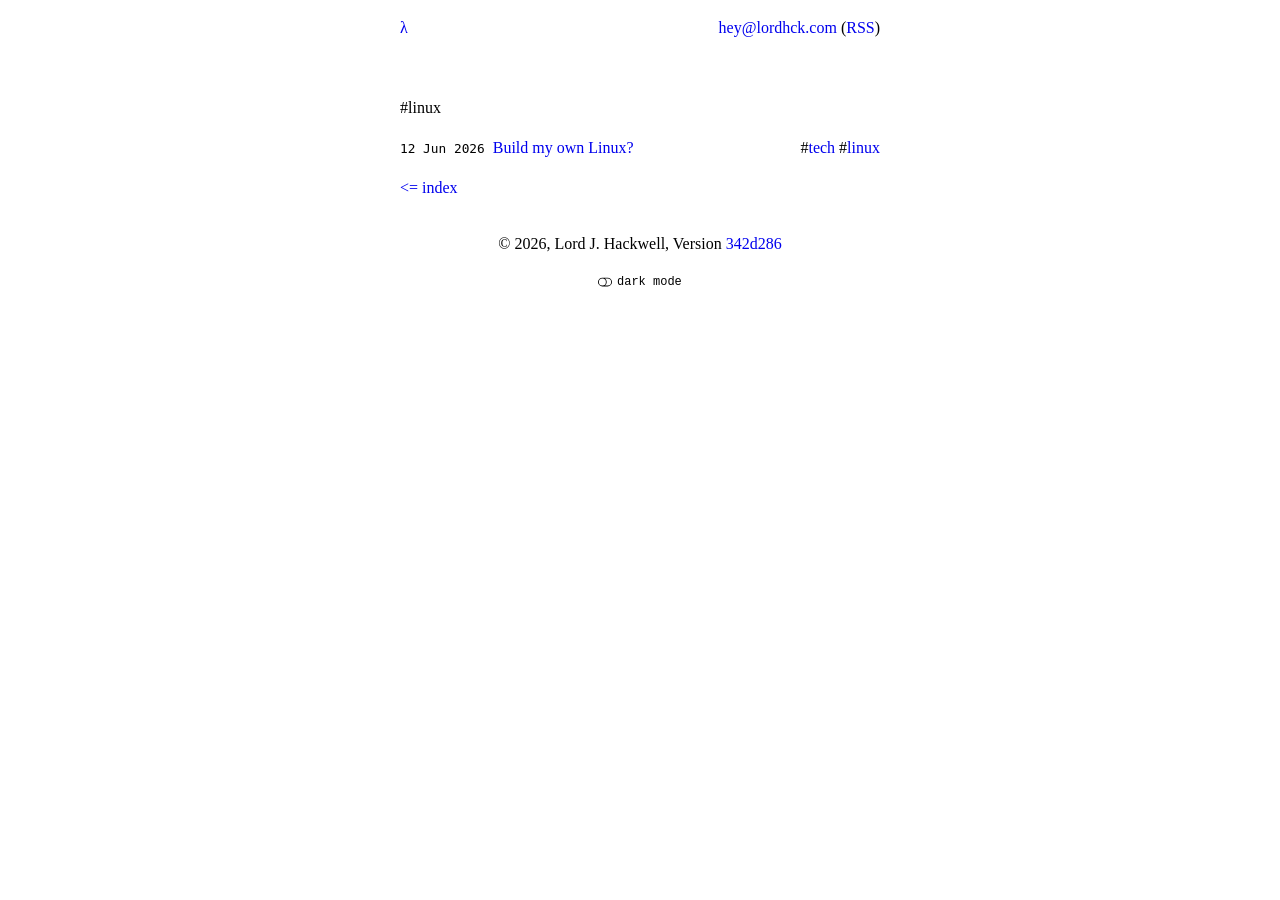
==== tags/linux/index.html @ 3e5c7fde "deploy: 342d28605a2804520e410bd98cf8c28b7cee9147" ====
<!doctype html>
<html lang="en">
<head>
<meta charset="utf-8">
<meta content="width=device-width,initial-scale=1" name="viewport">
<title>#linux</title>
<link rel="icon" type="image/svg+xml" href="/static/favicon.svg">
<link rel="stylesheet" href="/static/site.css">
<link rel="stylesheet" href="/static/highlight.css">
<script>(function(){var t=localStorage.getItem('theme');if(t)document.documentElement.setAttribute('data-theme',t);})();</script>

<meta name="description" content="Posts tagged #linux">
<link rel="canonical" href="https://lordhck.com/tags/linux">

</head>
<body>
<nav>
<p></p>
<p class="g"><a href="/">λ</a>
<span class="r">
<a href="mailto:hey@lordhck.com">hey@lordhck.com</a>
(<a href="/feed.xml">RSS</a>)
</span>
</p>
</nav>

<article>
<br>
<p>#linux</p>
<ul>

<li class="g">
  <span>
    <span class="d">12 Jun 2026</span>&nbsp;
    <a href="/post/build-linux.html">Build my own Linux?</a>
  </span>
  <span>
    &nbsp; #<a href="/tags/tech">tech</a> #<a href="/tags/linux">linux</a> 
  </span>
</li>

</ul>
<p><a href="/"><= index</a></p>
</article>

<footer>
<p class="center">© 2026, Lord J. Hackwell, Version <a href="https://github.com/nitondev/lordhck.com/commit/342d28605a2804520e410bd98cf8c28b7cee9147">342d286</a></p>
<p class="center"><button id="theme-toggle" aria-label="Toggle dark mode"><svg id="icon-off" xmlns="http://www.w3.org/2000/svg" width="14" height="14" fill="currentColor" viewBox="0 0 16 16"><path d="M11 4a4 4 0 0 1 0 8H8a5 5 0 0 0 2-4 5 5 0 0 0-2-4zm-6 8a4 4 0 1 1 0-8 4 4 0 0 1 0 8M0 8a5 5 0 0 0 5 5h6a5 5 0 0 0 0-10H5a5 5 0 0 0-5 5"/></svg><svg id="icon-on" xmlns="http://www.w3.org/2000/svg" width="14" height="14" fill="currentColor" viewBox="0 0 16 16" style="display:none"><path d="M5 3a5 5 0 0 0 0 10h6a5 5 0 0 0 0-10zm6 9a4 4 0 1 1 0-8 4 4 0 0 1 0 8"/></svg> dark mode</button></p>
</footer>
<script src="/static/site.js"></script>
</body>
</html>
---- static/site.css ----
.g,body{display:flex}nav,p{display:block;unicode-bidi:isolate}*{box-sizing:border-box}:root{--width:calc((60 * 16px / 2) + 2rem);--color_code:#f6f8fa}body,html{width:100%;height:100%;margin:0;font:16px Times New Roman,serif}body{flex-direction:column;line-height:1.5;overflow-y:scroll}article>:not(pre):not(figure),footer,nav{max-width:var(--width);width:100%;margin-left:auto;margin-right:auto;padding-left:1rem;padding-right:1rem}.d{font-family:monospace;font-size:80%}.center{text-align:center}h1,h2,h3,p{text-wrap:balance;margin:16px 0}h1{font-size:3rem}p{margin-block-start:1em;margin-block-end:1em;margin-inline-start:0;margin-inline-end:0}.g>:nth-child(2){margin-left:auto}.r{text-align:right}a,a:visited{text-decoration:none;color:#00e}a:hover{text-decoration:underline}
@media (prefers-color-scheme:dark){html:not([data-theme=light]){--color_code:#1e1e1e}html:not([data-theme=light]) body{background:#0a0a0a;color:#f0f0f0}html:not([data-theme=light]) a,html:not([data-theme=light]) a:visited{color:#32cd32}}
html[data-theme=dark]{--color_code:#1e1e1e}html[data-theme=dark] body{background:#0a0a0a;color:#f0f0f0}html[data-theme=dark] a,html[data-theme=dark] a:visited{color:#32cd32}
li.g>:first-child{overflow:hidden;text-overflow:ellipsis;white-space:nowrap;min-width:0}img{max-width:100%;height:auto}article>ul,article>ol{list-style-position:inside}
@media(max-width:600px){li.g>:nth-child(2){display:none}}
#theme-toggle{background:none;border:none;cursor:pointer;color:inherit;font-size:.75rem;font-family:Courier,monospace;padding:0;display:inline-flex;align-items:center;gap:.3rem}#theme-toggle svg{vertical-align:middle}
---- static/highlight.css ----
pre { line-height: 125%; }
td.linenos .normal { color: #3c4354; background-color: transparent; padding-left: 5px; padding-right: 5px; }
span.linenos { color: #3c4354; background-color: transparent; padding-left: 5px; padding-right: 5px; }
td.linenos .special { color: #3c4354; background-color: #ffffc0; padding-left: 5px; padding-right: 5px; }
span.linenos.special { color: #3c4354; background-color: #ffffc0; padding-left: 5px; padding-right: 5px; }
.codehilite .hll { background-color: #6e7681 }
.codehilite { background: #1d2331; color: #D4D2C8 }
.codehilite .c { color: #7E8AA1 } /* Comment */
.codehilite .err { color: #F88F7F } /* Error */
.codehilite .esc { color: #D4D2C8 } /* Escape */
.codehilite .g { color: #D4D2C8 } /* Generic */
.codehilite .k { color: #FFAD66 } /* Keyword */
.codehilite .l { color: #D5FF80 } /* Literal */
.codehilite .n { color: #D4D2C8 } /* Name */
.codehilite .o { color: #FFAD66 } /* Operator */
.codehilite .x { color: #D4D2C8 } /* Other */
.codehilite .p { color: #D4D2C8 } /* Punctuation */
.codehilite .ch { color: #F88F7F; font-style: italic } /* Comment.Hashbang */
.codehilite .cm { color: #7E8AA1 } /* Comment.Multiline */
.codehilite .cp { color: #FFAD66; font-weight: bold } /* Comment.Preproc */
.codehilite .cpf { color: #7E8AA1 } /* Comment.PreprocFile */
.codehilite .c1 { color: #7E8AA1 } /* Comment.Single */
.codehilite .cs { color: #7E8AA1; font-style: italic } /* Comment.Special */
.codehilite .gd { color: #F88F7F; background-color: #3D1E20 } /* Generic.Deleted */
.codehilite .ge { color: #D4D2C8; font-style: italic } /* Generic.Emph */
.codehilite .ges { color: #D4D2C8 } /* Generic.EmphStrong */
.codehilite .gr { color: #F88F7F } /* Generic.Error */
.codehilite .gh { color: #D4D2C8 } /* Generic.Heading */
.codehilite .gi { color: #6AD4AF; background-color: #19362C } /* Generic.Inserted */
.codehilite .go { color: #7E8AA1 } /* Generic.Output */
.codehilite .gp { color: #D4D2C8 } /* Generic.Prompt */
.codehilite .gs { color: #D4D2C8; font-weight: bold } /* Generic.Strong */
.codehilite .gu { color: #D4D2C8 } /* Generic.Subheading */
.codehilite .gt { color: #F88F7F } /* Generic.Traceback */
.codehilite .kc { color: #FFAD66 } /* Keyword.Constant */
.codehilite .kd { color: #FFAD66 } /* Keyword.Declaration */
.codehilite .kn { color: #FFAD66 } /* Keyword.Namespace */
.codehilite .kp { color: #FFAD66 } /* Keyword.Pseudo */
.codehilite .kr { color: #FFAD66 } /* Keyword.Reserved */
.codehilite .kt { color: #73D0FF } /* Keyword.Type */
.codehilite .ld { color: #D5FF80 } /* Literal.Date */
.codehilite .m { color: #DFBFFF } /* Literal.Number */
.codehilite .s { color: #D5FF80 } /* Literal.String */
.codehilite .na { color: #FFD173 } /* Name.Attribute */
.codehilite .nb { color: #FFD173 } /* Name.Builtin */
.codehilite .nc { color: #73D0FF } /* Name.Class */
.codehilite .no { color: #FFD173 } /* Name.Constant */
.codehilite .nd { color: #7E8AA1; font-weight: bold; font-style: italic } /* Name.Decorator */
.codehilite .ni { color: #95E6CB } /* Name.Entity */
.codehilite .ne { color: #73D0FF } /* Name.Exception */
.codehilite .nf { color: #FFD173 } /* Name.Function */
.codehilite .nl { color: #D4D2C8 } /* Name.Label */
.codehilite .nn { color: #D4D2C8 } /* Name.Namespace */
.codehilite .nx { color: #D4D2C8 } /* Name.Other */
.codehilite .py { color: #FFD173 } /* Name.Property */
.codehilite .nt { color: #5CCFE6 } /* Name.Tag */
.codehilite .nv { color: #D4D2C8 } /* Name.Variable */
.codehilite .ow { color: #FFAD66 } /* Operator.Word */
.codehilite .pm { color: #D4D2C8 } /* Punctuation.Marker */
.codehilite .w { color: #D4D2C8 } /* Text.Whitespace */
.codehilite .mb { color: #DFBFFF } /* Literal.Number.Bin */
.codehilite .mf { color: #DFBFFF } /* Literal.Number.Float */
.codehilite .mh { color: #DFBFFF } /* Literal.Number.Hex */
.codehilite .mi { color: #DFBFFF } /* Literal.Number.Integer */
.codehilite .mo { color: #DFBFFF } /* Literal.Number.Oct */
.codehilite .sa { color: #F29E74 } /* Literal.String.Affix */
.codehilite .sb { color: #D5FF80 } /* Literal.String.Backtick */
.codehilite .sc { color: #D5FF80 } /* Literal.String.Char */
.codehilite .dl { color: #D5FF80 } /* Literal.String.Delimiter */
.codehilite .sd { color: #7E8AA1 } /* Literal.String.Doc */
.codehilite .s2 { color: #D5FF80 } /* Literal.String.Double */
.codehilite .se { color: #95E6CB } /* Literal.String.Escape */
.codehilite .sh { color: #D5FF80 } /* Literal.String.Heredoc */
.codehilite .si { color: #95E6CB } /* Literal.String.Interpol */
.codehilite .sx { color: #95E6CB } /* Literal.String.Other */
.codehilite .sr { color: #95E6CB } /* Literal.String.Regex */
.codehilite .s1 { color: #D5FF80 } /* Literal.String.Single */
.codehilite .ss { color: #DFBFFF } /* Literal.String.Symbol */
.codehilite .bp { color: #5CCFE6 } /* Name.Builtin.Pseudo */
.codehilite .fm { color: #FFD173 } /* Name.Function.Magic */
.codehilite .vc { color: #D4D2C8 } /* Name.Variable.Class */
.codehilite .vg { color: #D4D2C8 } /* Name.Variable.Global */
.codehilite .vi { color: #D4D2C8 } /* Name.Variable.Instance */
.codehilite .vm { color: #D4D2C8 } /* Name.Variable.Magic */
.codehilite .il { color: #DFBFFF } /* Literal.Number.Integer.Long */
@media (prefers-color-scheme:dark){
pre { line-height: 125%; }
td.linenos .normal { color: inherit; background-color: transparent; padding-left: 5px; padding-right: 5px; }
span.linenos { color: inherit; background-color: transparent; padding-left: 5px; padding-right: 5px; }
td.linenos .special { color: #000000; background-color: #ffffc0; padding-left: 5px; padding-right: 5px; }
span.linenos.special { color: #000000; background-color: #ffffc0; padding-left: 5px; padding-right: 5px; }
html:not([data-theme=light]) .codehilite .hll { background-color: #ffffcc }
html:not([data-theme=light]) .codehilite { background: #282C34; color: #ABB2BF }
html:not([data-theme=light]) .codehilite .c { color: #7F848E } /* Comment */
html:not([data-theme=light]) .codehilite .err { color: #ABB2BF } /* Error */
html:not([data-theme=light]) .codehilite .esc { color: #ABB2BF } /* Escape */
html:not([data-theme=light]) .codehilite .g { color: #ABB2BF } /* Generic */
html:not([data-theme=light]) .codehilite .k { color: #C678DD } /* Keyword */
html:not([data-theme=light]) .codehilite .l { color: #ABB2BF } /* Literal */
html:not([data-theme=light]) .codehilite .n { color: #E06C75 } /* Name */
html:not([data-theme=light]) .codehilite .o { color: #56B6C2 } /* Operator */
html:not([data-theme=light]) .codehilite .x { color: #ABB2BF } /* Other */
html:not([data-theme=light]) .codehilite .p { color: #ABB2BF } /* Punctuation */
html:not([data-theme=light]) .codehilite .ch { color: #7F848E } /* Comment.Hashbang */
html:not([data-theme=light]) .codehilite .cm { color: #7F848E } /* Comment.Multiline */
html:not([data-theme=light]) .codehilite .cp { color: #7F848E } /* Comment.Preproc */
html:not([data-theme=light]) .codehilite .cpf { color: #7F848E } /* Comment.PreprocFile */
html:not([data-theme=light]) .codehilite .c1 { color: #7F848E } /* Comment.Single */
html:not([data-theme=light]) .codehilite .cs { color: #7F848E } /* Comment.Special */
html:not([data-theme=light]) .codehilite .gd { color: #E06C75 } /* Generic.Deleted */
html:not([data-theme=light]) .codehilite .ge { color: #ABB2BF; font-style: italic } /* Generic.Emph */
html:not([data-theme=light]) .codehilite .ges { color: #ABB2BF } /* Generic.EmphStrong */
html:not([data-theme=light]) .codehilite .gr { color: #E06C75 } /* Generic.Error */
html:not([data-theme=light]) .codehilite .gh { color: #ABB2BF; font-weight: bold } /* Generic.Heading */
html:not([data-theme=light]) .codehilite .gi { color: #98C379 } /* Generic.Inserted */
html:not([data-theme=light]) .codehilite .go { color: #E06C75 } /* Generic.Output */
html:not([data-theme=light]) .codehilite .gp { color: #ABB2BF } /* Generic.Prompt */
html:not([data-theme=light]) .codehilite .gs { color: #ABB2BF; font-weight: bold } /* Generic.Strong */
html:not([data-theme=light]) .codehilite .gu { color: #ABB2BF; font-weight: bold } /* Generic.Subheading */
html:not([data-theme=light]) .codehilite .gt { color: #E06C75 } /* Generic.Traceback */
html:not([data-theme=light]) .codehilite .kc { color: #E5C07B } /* Keyword.Constant */
html:not([data-theme=light]) .codehilite .kd { color: #C678DD } /* Keyword.Declaration */
html:not([data-theme=light]) .codehilite .kn { color: #C678DD } /* Keyword.Namespace */
html:not([data-theme=light]) .codehilite .kp { color: #C678DD } /* Keyword.Pseudo */
html:not([data-theme=light]) .codehilite .kr { color: #C678DD } /* Keyword.Reserved */
html:not([data-theme=light]) .codehilite .kt { color: #E5C07B } /* Keyword.Type */
html:not([data-theme=light]) .codehilite .ld { color: #ABB2BF } /* Literal.Date */
html:not([data-theme=light]) .codehilite .m { color: #D19A66 } /* Literal.Number */
html:not([data-theme=light]) .codehilite .s { color: #98C379 } /* Literal.String */
html:not([data-theme=light]) .codehilite .na { color: #E06C75 } /* Name.Attribute */
html:not([data-theme=light]) .codehilite .nb { color: #E5C07B } /* Name.Builtin */
html:not([data-theme=light]) .codehilite .nc { color: #E5C07B } /* Name.Class */
html:not([data-theme=light]) .codehilite .no { color: #E06C75 } /* Name.Constant */
html:not([data-theme=light]) .codehilite .nd { color: #61AFEF } /* Name.Decorator */
html:not([data-theme=light]) .codehilite .ni { color: #E06C75 } /* Name.Entity */
html:not([data-theme=light]) .codehilite .ne { color: #E06C75 } /* Name.Exception */
html:not([data-theme=light]) .codehilite .nf { color: #61AFEF; font-weight: bold } /* Name.Function */
html:not([data-theme=light]) .codehilite .nl { color: #E06C75 } /* Name.Label */
html:not([data-theme=light]) .codehilite .nn { color: #E06C75 } /* Name.Namespace */
html:not([data-theme=light]) .codehilite .nx { color: #E06C75 } /* Name.Other */
html:not([data-theme=light]) .codehilite .py { color: #E06C75 } /* Name.Property */
html:not([data-theme=light]) .codehilite .nt { color: #E06C75 } /* Name.Tag */
html:not([data-theme=light]) .codehilite .nv { color: #E06C75 } /* Name.Variable */
html:not([data-theme=light]) .codehilite .ow { color: #56B6C2 } /* Operator.Word */
html:not([data-theme=light]) .codehilite .pm { color: #ABB2BF } /* Punctuation.Marker */
html:not([data-theme=light]) .codehilite .w { color: #ABB2BF } /* Text.Whitespace */
html:not([data-theme=light]) .codehilite .mb { color: #D19A66 } /* Literal.Number.Bin */
html:not([data-theme=light]) .codehilite .mf { color: #D19A66 } /* Literal.Number.Float */
html:not([data-theme=light]) .codehilite .mh { color: #D19A66 } /* Literal.Number.Hex */
html:not([data-theme=light]) .codehilite .mi { color: #D19A66 } /* Literal.Number.Integer */
html:not([data-theme=light]) .codehilite .mo { color: #D19A66 } /* Literal.Number.Oct */
html:not([data-theme=light]) .codehilite .sa { color: #98C379 } /* Literal.String.Affix */
html:not([data-theme=light]) .codehilite .sb { color: #98C379 } /* Literal.String.Backtick */
html:not([data-theme=light]) .codehilite .sc { color: #98C379 } /* Literal.String.Char */
html:not([data-theme=light]) .codehilite .dl { color: #98C379 } /* Literal.String.Delimiter */
html:not([data-theme=light]) .codehilite .sd { color: #98C379 } /* Literal.String.Doc */
html:not([data-theme=light]) .codehilite .s2 { color: #98C379 } /* Literal.String.Double */
html:not([data-theme=light]) .codehilite .se { color: #98C379 } /* Literal.String.Escape */
html:not([data-theme=light]) .codehilite .sh { color: #98C379 } /* Literal.String.Heredoc */
html:not([data-theme=light]) .codehilite .si { color: #98C379 } /* Literal.String.Interpol */
html:not([data-theme=light]) .codehilite .sx { color: #98C379 } /* Literal.String.Other */
html:not([data-theme=light]) .codehilite .sr { color: #98C379 } /* Literal.String.Regex */
html:not([data-theme=light]) .codehilite .s1 { color: #98C379 } /* Literal.String.Single */
html:not([data-theme=light]) .codehilite .ss { color: #98C379 } /* Literal.String.Symbol */
html:not([data-theme=light]) .codehilite .bp { color: #E5C07B } /* Name.Builtin.Pseudo */
html:not([data-theme=light]) .codehilite .fm { color: #56B6C2; font-weight: bold } /* Name.Function.Magic */
html:not([data-theme=light]) .codehilite .vc { color: #E06C75 } /* Name.Variable.Class */
html:not([data-theme=light]) .codehilite .vg { color: #E06C75 } /* Name.Variable.Global */
html:not([data-theme=light]) .codehilite .vi { color: #E06C75 } /* Name.Variable.Instance */
html:not([data-theme=light]) .codehilite .vm { color: #E06C75 } /* Name.Variable.Magic */
html:not([data-theme=light]) .codehilite .il { color: #D19A66 } /* Literal.Number.Integer.Long */
}
pre { line-height: 125%; }
td.linenos .normal { color: inherit; background-color: transparent; padding-left: 5px; padding-right: 5px; }
span.linenos { color: inherit; background-color: transparent; padding-left: 5px; padding-right: 5px; }
td.linenos .special { color: #000000; background-color: #ffffc0; padding-left: 5px; padding-right: 5px; }
span.linenos.special { color: #000000; background-color: #ffffc0; padding-left: 5px; padding-right: 5px; }
html[data-theme=dark] .codehilite .hll { background-color: #ffffcc }
html[data-theme=dark] .codehilite { background: #282C34; color: #ABB2BF }
html[data-theme=dark] .codehilite .c { color: #7F848E } /* Comment */
html[data-theme=dark] .codehilite .err { color: #ABB2BF } /* Error */
html[data-theme=dark] .codehilite .esc { color: #ABB2BF } /* Escape */
html[data-theme=dark] .codehilite .g { color: #ABB2BF } /* Generic */
html[data-theme=dark] .codehilite .k { color: #C678DD } /* Keyword */
html[data-theme=dark] .codehilite .l { color: #ABB2BF } /* Literal */
html[data-theme=dark] .codehilite .n { color: #E06C75 } /* Name */
html[data-theme=dark] .codehilite .o { color: #56B6C2 } /* Operator */
html[data-theme=dark] .codehilite .x { color: #ABB2BF } /* Other */
html[data-theme=dark] .codehilite .p { color: #ABB2BF } /* Punctuation */
html[data-theme=dark] .codehilite .ch { color: #7F848E } /* Comment.Hashbang */
html[data-theme=dark] .codehilite .cm { color: #7F848E } /* Comment.Multiline */
html[data-theme=dark] .codehilite .cp { color: #7F848E } /* Comment.Preproc */
html[data-theme=dark] .codehilite .cpf { color: #7F848E } /* Comment.PreprocFile */
html[data-theme=dark] .codehilite .c1 { color: #7F848E } /* Comment.Single */
html[data-theme=dark] .codehilite .cs { color: #7F848E } /* Comment.Special */
html[data-theme=dark] .codehilite .gd { color: #E06C75 } /* Generic.Deleted */
html[data-theme=dark] .codehilite .ge { color: #ABB2BF; font-style: italic } /* Generic.Emph */
html[data-theme=dark] .codehilite .ges { color: #ABB2BF } /* Generic.EmphStrong */
html[data-theme=dark] .codehilite .gr { color: #E06C75 } /* Generic.Error */
html[data-theme=dark] .codehilite .gh { color: #ABB2BF; font-weight: bold } /* Generic.Heading */
html[data-theme=dark] .codehilite .gi { color: #98C379 } /* Generic.Inserted */
html[data-theme=dark] .codehilite .go { color: #E06C75 } /* Generic.Output */
html[data-theme=dark] .codehilite .gp { color: #ABB2BF } /* Generic.Prompt */
html[data-theme=dark] .codehilite .gs { color: #ABB2BF; font-weight: bold } /* Generic.Strong */
html[data-theme=dark] .codehilite .gu { color: #ABB2BF; font-weight: bold } /* Generic.Subheading */
html[data-theme=dark] .codehilite .gt { color: #E06C75 } /* Generic.Traceback */
html[data-theme=dark] .codehilite .kc { color: #E5C07B } /* Keyword.Constant */
html[data-theme=dark] .codehilite .kd { color: #C678DD } /* Keyword.Declaration */
html[data-theme=dark] .codehilite .kn { color: #C678DD } /* Keyword.Namespace */
html[data-theme=dark] .codehilite .kp { color: #C678DD } /* Keyword.Pseudo */
html[data-theme=dark] .codehilite .kr { color: #C678DD } /* Keyword.Reserved */
html[data-theme=dark] .codehilite .kt { color: #E5C07B } /* Keyword.Type */
html[data-theme=dark] .codehilite .ld { color: #ABB2BF } /* Literal.Date */
html[data-theme=dark] .codehilite .m { color: #D19A66 } /* Literal.Number */
html[data-theme=dark] .codehilite .s { color: #98C379 } /* Literal.String */
html[data-theme=dark] .codehilite .na { color: #E06C75 } /* Name.Attribute */
html[data-theme=dark] .codehilite .nb { color: #E5C07B } /* Name.Builtin */
html[data-theme=dark] .codehilite .nc { color: #E5C07B } /* Name.Class */
html[data-theme=dark] .codehilite .no { color: #E06C75 } /* Name.Constant */
html[data-theme=dark] .codehilite .nd { color: #61AFEF } /* Name.Decorator */
html[data-theme=dark] .codehilite .ni { color: #E06C75 } /* Name.Entity */
html[data-theme=dark] .codehilite .ne { color: #E06C75 } /* Name.Exception */
html[data-theme=dark] .codehilite .nf { color: #61AFEF; font-weight: bold } /* Name.Function */
html[data-theme=dark] .codehilite .nl { color: #E06C75 } /* Name.Label */
html[data-theme=dark] .codehilite .nn { color: #E06C75 } /* Name.Namespace */
html[data-theme=dark] .codehilite .nx { color: #E06C75 } /* Name.Other */
html[data-theme=dark] .codehilite .py { color: #E06C75 } /* Name.Property */
html[data-theme=dark] .codehilite .nt { color: #E06C75 } /* Name.Tag */
html[data-theme=dark] .codehilite .nv { color: #E06C75 } /* Name.Variable */
html[data-theme=dark] .codehilite .ow { color: #56B6C2 } /* Operator.Word */
html[data-theme=dark] .codehilite .pm { color: #ABB2BF } /* Punctuation.Marker */
html[data-theme=dark] .codehilite .w { color: #ABB2BF } /* Text.Whitespace */
html[data-theme=dark] .codehilite .mb { color: #D19A66 } /* Literal.Number.Bin */
html[data-theme=dark] .codehilite .mf { color: #D19A66 } /* Literal.Number.Float */
html[data-theme=dark] .codehilite .mh { color: #D19A66 } /* Literal.Number.Hex */
html[data-theme=dark] .codehilite .mi { color: #D19A66 } /* Literal.Number.Integer */
html[data-theme=dark] .codehilite .mo { color: #D19A66 } /* Literal.Number.Oct */
html[data-theme=dark] .codehilite .sa { color: #98C379 } /* Literal.String.Affix */
html[data-theme=dark] .codehilite .sb { color: #98C379 } /* Literal.String.Backtick */
html[data-theme=dark] .codehilite .sc { color: #98C379 } /* Literal.String.Char */
html[data-theme=dark] .codehilite .dl { color: #98C379 } /* Literal.String.Delimiter */
html[data-theme=dark] .codehilite .sd { color: #98C379 } /* Literal.String.Doc */
html[data-theme=dark] .codehilite .s2 { color: #98C379 } /* Literal.String.Double */
html[data-theme=dark] .codehilite .se { color: #98C379 } /* Literal.String.Escape */
html[data-theme=dark] .codehilite .sh { color: #98C379 } /* Literal.String.Heredoc */
html[data-theme=dark] .codehilite .si { color: #98C379 } /* Literal.String.Interpol */
html[data-theme=dark] .codehilite .sx { color: #98C379 } /* Literal.String.Other */
html[data-theme=dark] .codehilite .sr { color: #98C379 } /* Literal.String.Regex */
html[data-theme=dark] .codehilite .s1 { color: #98C379 } /* Literal.String.Single */
html[data-theme=dark] .codehilite .ss { color: #98C379 } /* Literal.String.Symbol */
html[data-theme=dark] .codehilite .bp { color: #E5C07B } /* Name.Builtin.Pseudo */
html[data-theme=dark] .codehilite .fm { color: #56B6C2; font-weight: bold } /* Name.Function.Magic */
html[data-theme=dark] .codehilite .vc { color: #E06C75 } /* Name.Variable.Class */
html[data-theme=dark] .codehilite .vg { color: #E06C75 } /* Name.Variable.Global */
html[data-theme=dark] .codehilite .vi { color: #E06C75 } /* Name.Variable.Instance */
html[data-theme=dark] .codehilite .vm { color: #E06C75 } /* Name.Variable.Magic */
html[data-theme=dark] .codehilite .il { color: #D19A66 } /* Literal.Number.Integer.Long */
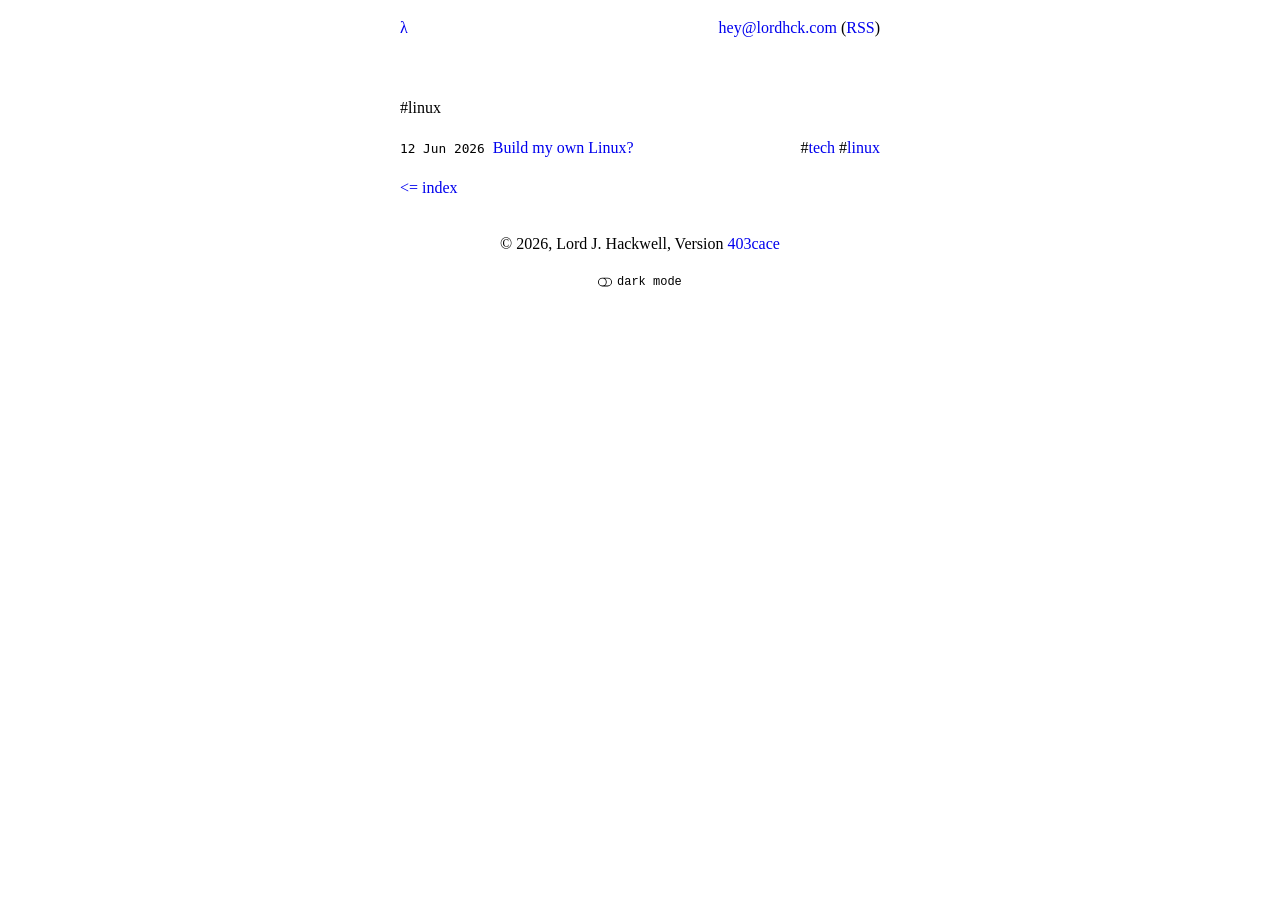
==== commit 223c81be: "deploy: 403caceecec34e15e7c918e4a6c7508688999e10" ====
--- a/tags/linux/index.html
+++ b/tags/linux/index.html
@@ -44,7 +44,7 @@
 </article>
 
 <footer>
-<p class="center">© 2026, Lord J. Hackwell, Version <a href="https://github.com/nitondev/lordhck.com/commit/342d28605a2804520e410bd98cf8c28b7cee9147">342d286</a></p>
+<p class="center">© 2026, Lord J. Hackwell, Version <a href="https://github.com/lordhck/lordhck.com/commit/403caceecec34e15e7c918e4a6c7508688999e10">403cace</a></p>
 <p class="center"><button id="theme-toggle" aria-label="Toggle dark mode"><svg id="icon-off" xmlns="http://www.w3.org/2000/svg" width="14" height="14" fill="currentColor" viewBox="0 0 16 16"><path d="M11 4a4 4 0 0 1 0 8H8a5 5 0 0 0 2-4 5 5 0 0 0-2-4zm-6 8a4 4 0 1 1 0-8 4 4 0 0 1 0 8M0 8a5 5 0 0 0 5 5h6a5 5 0 0 0 0-10H5a5 5 0 0 0-5 5"/></svg><svg id="icon-on" xmlns="http://www.w3.org/2000/svg" width="14" height="14" fill="currentColor" viewBox="0 0 16 16" style="display:none"><path d="M5 3a5 5 0 0 0 0 10h6a5 5 0 0 0 0-10zm6 9a4 4 0 1 1 0-8 4 4 0 0 1 0 8"/></svg> dark mode</button></p>
 </footer>
 <script src="/static/site.js"></script>
